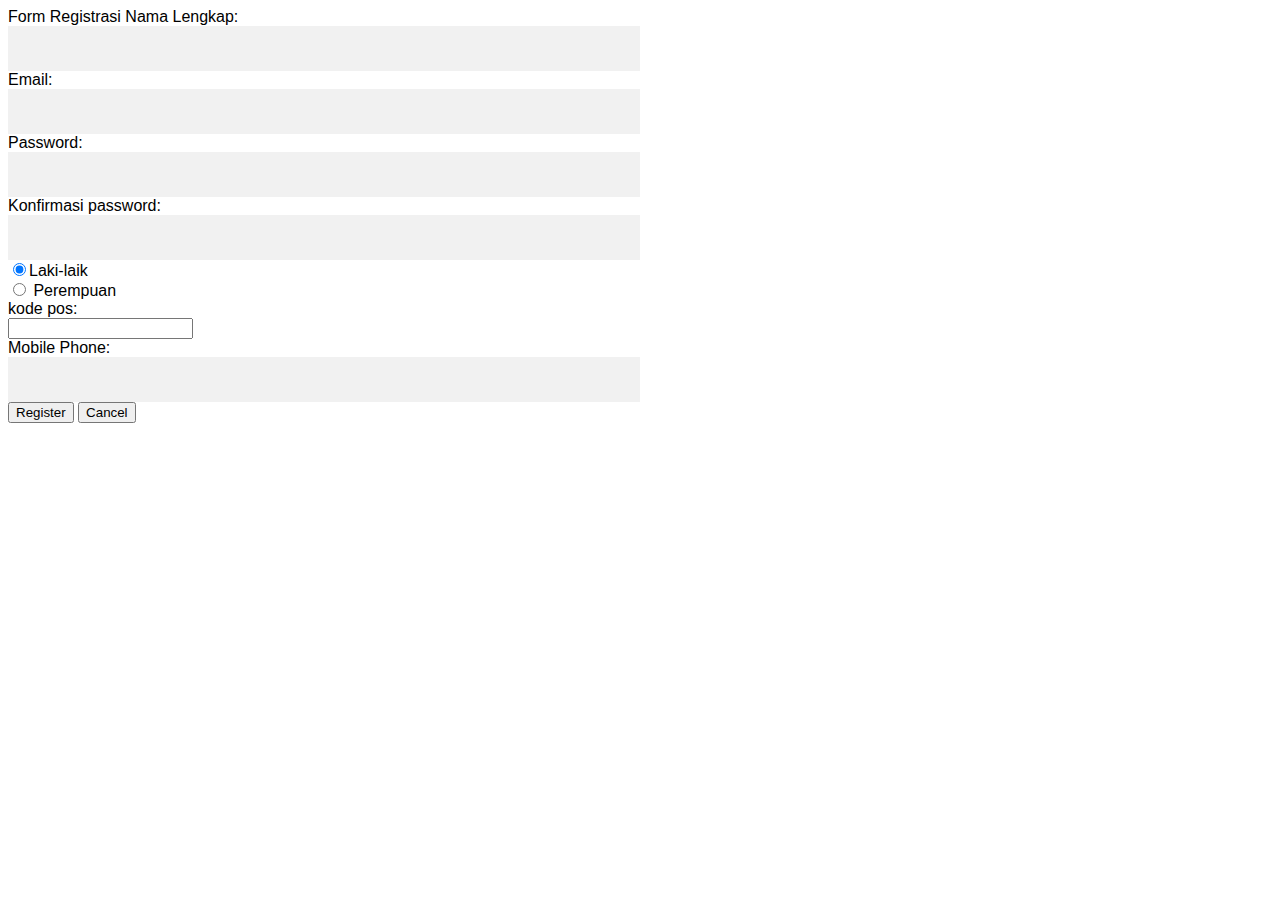
==== profile.html @ e3d74514 "profile" ====
<!DOCTYPE html>
<html>
<style>
body {font-family: Arial, Helvetica, sans-serif;}
* {box-sizing: border-box}

input[type=text], input[type=password] {
    width: 50%;
    padding: 15px;
    margin: auto
    display: inline-block;
    border: none;
    background: #f1f1f1;
}


input[type=text]:focus, input[type=password]:focus {
    background-color: #ddd;
    outline: none;
}


button {
    background-color: #4CAF50;
    color: white;
    padding: 14px 20px;
    margin: 8px 0;
    border: none;
    cursor: pointer;
    width: 100%;
    opacity: 0.9;
}

button:hover {
    opacity:1;
}


.cancelbtn {
    padding: 14px 20px;
    background-color: #f44336;
}


.cancelbtn, .signupbtn {
  float: left;
  width: 50%;
}


.container {
    padding: 16px;
}


.modal {
    display: none;
    position: fixed; 
    z-index: 1; 
    left: 0;
    top: 0;
    width: 100%; 
    height: 100%; 
    overflow: auto; 
    background-color: #474e5d;
    padding-top: 50px;
}


.modal-content {
    background-color: #fefefe;
    margin: 5% auto 15% auto; 
    border: 1px solid #888;
    width: 80%; 


hr {
    border: 1px solid #f1f1f1;
    margin-bottom: 25px;
}
 
.close {
    position: absolute;
    right: 35px;
    top: 15px;
    font-size: 40px;
    font-weight: bold;
    color: #f1f1f1;
}

.close:hover,
.close:focus {
    color: #f44336;
    cursor: pointer;
}

.clearfix::after {
    content: "";
    clear: both;
    display: table;
}

@media screen and (max-width: 300px) {
    .cancelbtn, .signupbtn {
       width: 100%;
    }
}
</style>
<head>
</head>
<body>
 <form>
 <div {
    width: 300px;
    border: 25px solid green;
    padding: 25px;
    margin: 25px;
}
 <h2>Form Registrasi</h2>
  Nama Lengkap:<br>
  <input type="text" name="Nama Lengkap"><br>
  Email:<br>
  <input type="text" name="Email"><br>
	Password:<br>
	 <input type="password" name="Password"><br>
  	Konfirmasi password:<br>
  <input type="password" name="Konfirmasi Password"><br>
  <input type="radio" name="Jenis kelamin" value="Laki-laki" checked>Laki-laik<br>
  <input type="radio" name="Jenis Kelamin" value="Perempuan"> Perempuan<br>
  kode pos:<br>
  <input type="numerial" name="kode pos"><br>
  Mobile Phone:<br>
  <input type="text" name="Mobile Phone"><br>
  <input type="submit" value="Register">
  <input type="submit" value="Cancel">
</form> 

</body>
</html>
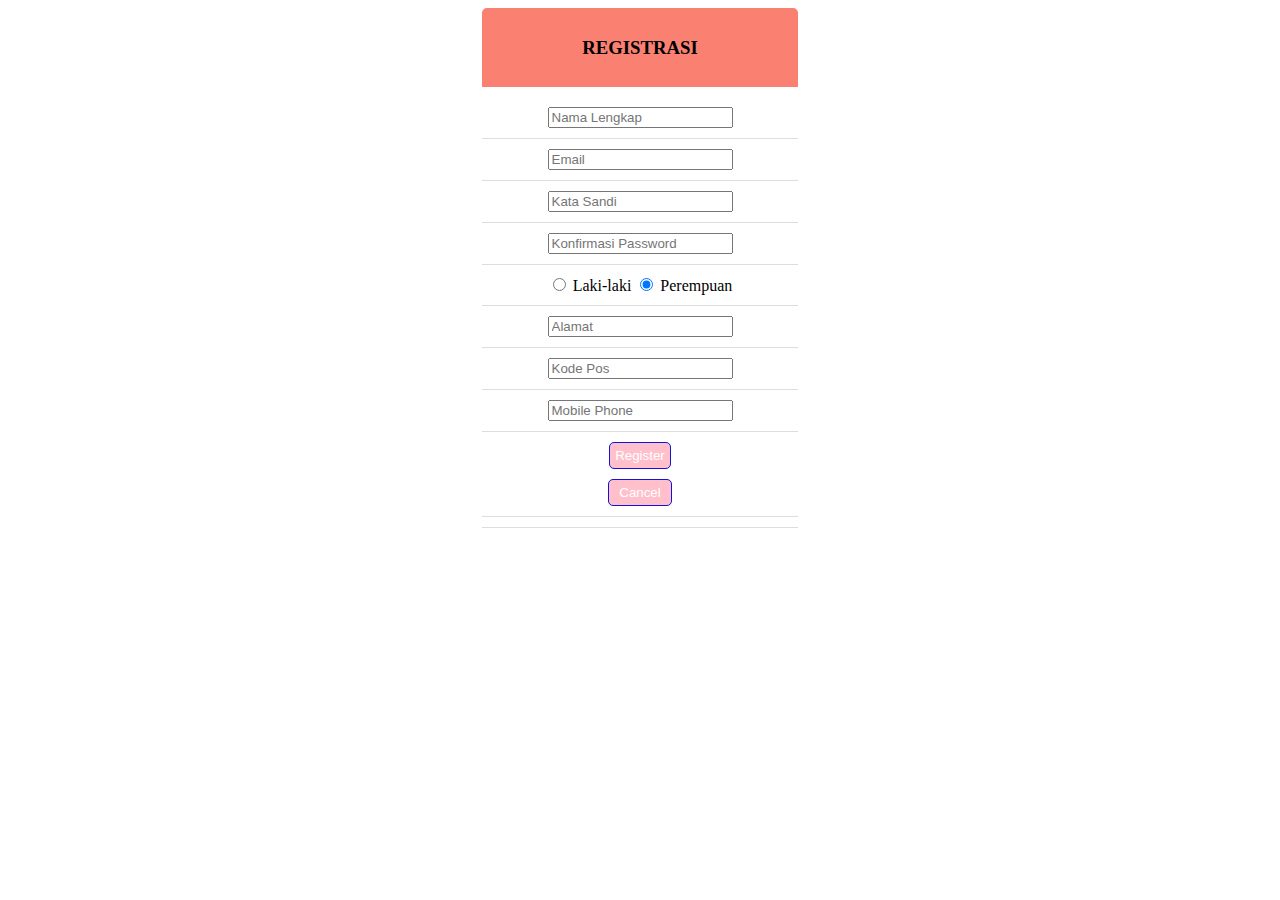
==== commit 88b75907: "Melati" ====
--- a/profile.html
+++ b/profile.html
@@ -1,139 +1,47 @@
 <!DOCTYPE html>
 <html>
-<style>
-body {font-family: Arial, Helvetica, sans-serif;}
-* {box-sizing: border-box}
-
-input[type=text], input[type=password] {
-    width: 50%;
-    padding: 15px;
-    margin: auto
-    display: inline-block;
-    border: none;
-    background: #f1f1f1;
-}
-
-
-input[type=text]:focus, input[type=password]:focus {
-    background-color: #ddd;
-    outline: none;
-}
-
-
-button {
-    background-color: #4CAF50;
-    color: white;
-    padding: 14px 20px;
-    margin: 8px 0;
-    border: none;
-    cursor: pointer;
-    width: 100%;
-    opacity: 0.9;
-}
-
-button:hover {
-    opacity:1;
-}
-
-
-.cancelbtn {
-    padding: 14px 20px;
-    background-color: #f44336;
-}
-
-
-.cancelbtn, .signupbtn {
-  float: left;
-  width: 50%;
-}
-
-
-.container {
-    padding: 16px;
-}
-
-
-.modal {
-    display: none;
-    position: fixed; 
-    z-index: 1; 
-    left: 0;
-    top: 0;
-    width: 100%; 
-    height: 100%; 
-    overflow: auto; 
-    background-color: #474e5d;
-    padding-top: 50px;
-}
-
-
-.modal-content {
-    background-color: #fefefe;
-    margin: 5% auto 15% auto; 
-    border: 1px solid #888;
-    width: 80%; 
-
-
-hr {
-    border: 1px solid #f1f1f1;
-    margin-bottom: 25px;
-}
- 
-.close {
-    position: absolute;
-    right: 35px;
-    top: 15px;
-    font-size: 40px;
-    font-weight: bold;
-    color: #f1f1f1;
-}
-
-.close:hover,
-.close:focus {
-    color: #f44336;
-    cursor: pointer;
-}
-
-.clearfix::after {
-    content: "";
-    clear: both;
-    display: table;
-}
-
-@media screen and (max-width: 300px) {
-    .cancelbtn, .signupbtn {
-       width: 100%;
-    }
-}
-</style>
 <head>
+	<link rel="stylesheet" href="styleku.css">	
 </head>
 <body>
- <form>
- <div {
-    width: 300px;
-    border: 25px solid green;
-    padding: 25px;
-    margin: 25px;
-}
- <h2>Form Registrasi</h2>
-  Nama Lengkap:<br>
-  <input type="text" name="Nama Lengkap"><br>
-  Email:<br>
-  <input type="text" name="Email"><br>
-	Password:<br>
-	 <input type="password" name="Password"><br>
-  	Konfirmasi password:<br>
-  <input type="password" name="Konfirmasi Password"><br>
-  <input type="radio" name="Jenis kelamin" value="Laki-laki" checked>Laki-laik<br>
-  <input type="radio" name="Jenis Kelamin" value="Perempuan"> Perempuan<br>
-  kode pos:<br>
-  <input type="numerial" name="kode pos"><br>
-  Mobile Phone:<br>
-  <input type="text" name="Mobile Phone"><br>
-  <input type="submit" value="Register">
-  <input type="submit" value="Cancel">
-</form> 
+<div class="wraper=login">
+<div class ="box-login">
+<div class ="panel-login">
+<h3>REGISTRASI</h3>
+</div>
+	<div class="body">
+	<div class="border">
+		<input type=text name=user placeholder="Nama Lengkap" class=user"user">
+		</div>
+	<div class="border">
+		<input type=email name=ema placeholder="Email" class="ema">
+		</div>	
+	<div class="border">
+		<input type=password name=pass placeholder="Kata Sandi" class="pass">
+		</div>
+	<div class="border">
+		<input type=password name=pass placeholder="Konfirmasi Password" class="pass">
+		</div>
+	<div class="border">
+		<input type=radio name="Jenis Kelamin" value="Laki-laki" checked class="gen"> Laki-laki
+		<input type=radio name="Jenis Kelamin" value="Perempuan" checked class="gen"> Perempuan
+		</div>
+	<div class="border">
+		<input type=text name=alm placeholder="Alamat" class="alm">
+		</div>
+	<div class="border">
+		<input type=number name=num placeholder="Kode Pos" class="num">
+		</div>
+	<div class="border">
+		<input type=tel name=tlp placeholder="Mobile Phone" class="tlp">
+		</div>
 
+		<div class="border text-kanan">
+		<input type=submit value="Register" class="Regist">
+		<div class="border text-kiri">
+		<input type=submit value="Cancel" class="login">
+	</div>
+	</div>
+	</div>
 </body>
 </html>--- a/styleku.css
+++ b/styleku.css
@@ -0,0 +1,86 @@
+
+.wraper-login{
+	margin: 0px auto 0px auto;
+	width: 70%;
+	padding-top: 50px;
+
+}
+.box-login{
+	margin: 0px auto 0px auto;
+	width: 25%;
+	text-align: center;
+}
+.panel-login{
+	background: salmon;
+	color: black;
+	padding: 10px;
+	border-radius: 5px 5px 0px 0px;
+}
+.body{
+	padding-top:10px;
+	padding-bottom: 10px;
+}
+.border{
+	padding-top: 10px;
+	padding-bottom: 10px;
+	border-bottom: 1px solid #ddd;
+}
+.form{
+	width:100%;
+	padding:5px;
+	border: 1px solid #fff;
+}
+.form:hover{
+	border-bottom:1px solid #1e90ff;
+
+}
+
+
+.text.kanan{
+	text-align: right;
+	padding-top: 10px;
+	padding: 5px;
+}
+.Regist{
+	padding-top:5px;
+	padding-bottom: 5px;
+	padding-right: 5px;
+	padding-left: 5px;
+	cursor: pointer;
+	background: pink;
+	color:#fff;
+	border: 1px solid #1111e1;
+	border-radius:5px;
+}
+.Regist:hover{
+	background: #salmon;
+	border: 1px solid #6deff1;
+	}
+
+
+
+.text.kiri{
+	text-align: left;
+	padding-top: 15px;
+	padding: 5px;
+	}
+
+.login{
+	padding-top:5px;
+	padding-bottom: 5px;
+	padding-right: 10px;
+	padding-left: 10px;
+	cursor: pointer;
+	background: pink;
+	color:#fff;
+	border: 1px solid #1111e1;
+	border-radius:5px;
+}
+.login:hover{
+	background: #salmon;
+	border: 1px solid #6deff1;
+
+}
+body{
+	background: #grey;
+}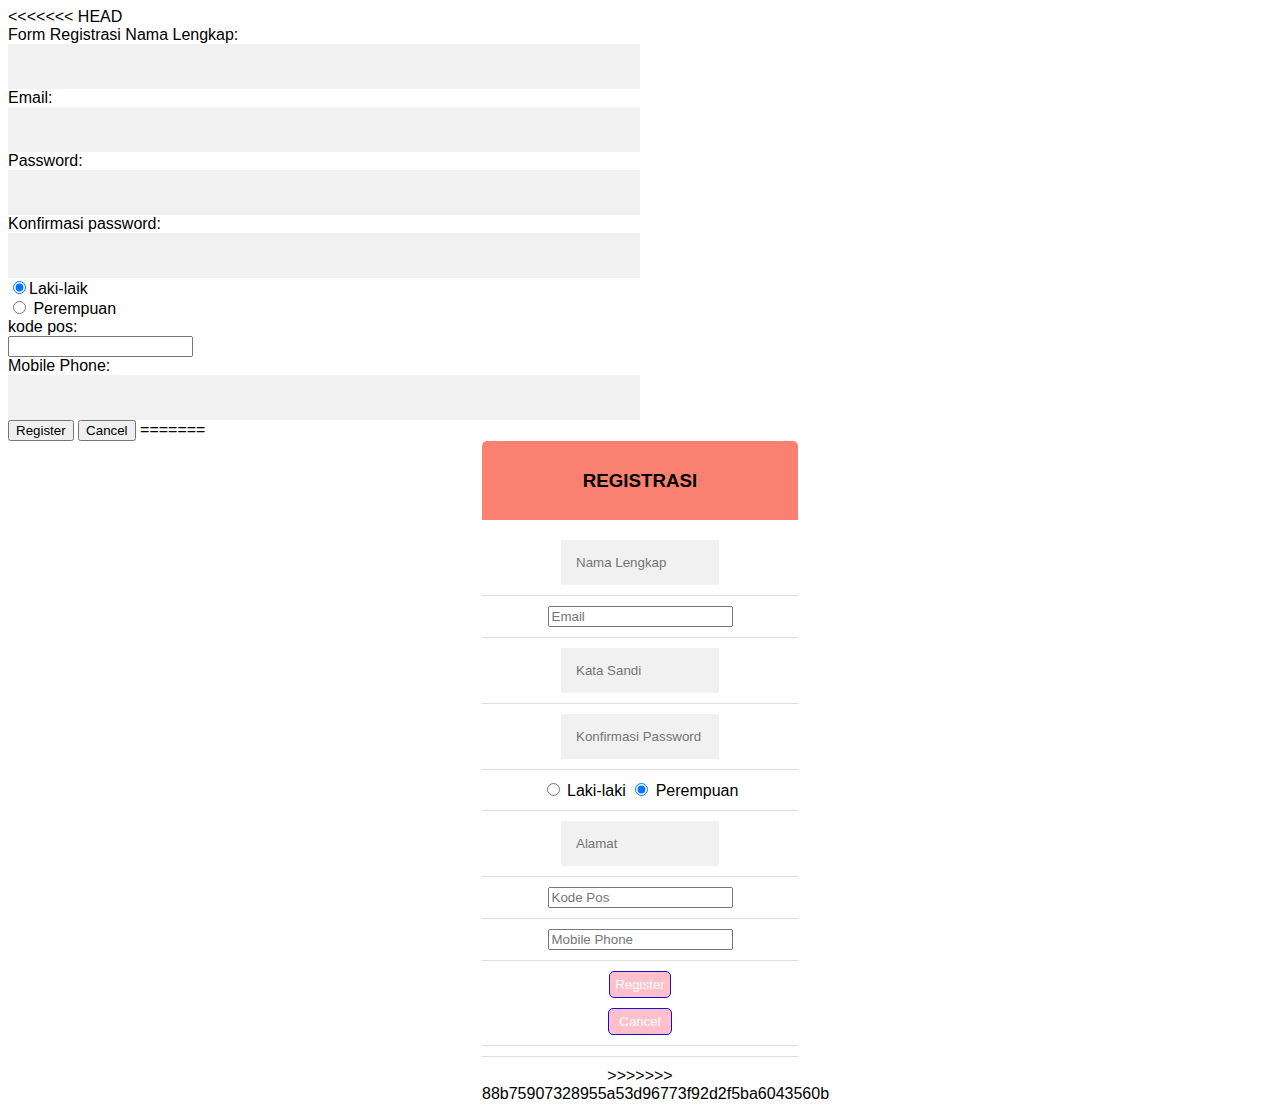
==== commit 4a4ec691: "tabel" ====
--- a/profile.html
+++ b/profile.html
@@ -1,5 +1,142 @@
 <!DOCTYPE html>
 <html>
+<<<<<<< HEAD
+<style>
+body {font-family: Arial, Helvetica, sans-serif;}
+* {box-sizing: border-box}
+
+input[type=text], input[type=password] {
+    width: 50%;
+    padding: 15px;
+    margin: auto
+    display: inline-block;
+    border: none;
+    background: #f1f1f1;
+}
+
+
+input[type=text]:focus, input[type=password]:focus {
+    background-color: #ddd;
+    outline: none;
+}
+
+
+button {
+    background-color: #4CAF50;
+    color: white;
+    padding: 14px 20px;
+    margin: 8px 0;
+    border: none;
+    cursor: pointer;
+    width: 100%;
+    opacity: 0.9;
+}
+
+button:hover {
+    opacity:1;
+}
+
+
+.cancelbtn {
+    padding: 14px 20px;
+    background-color: #f44336;
+}
+
+
+.cancelbtn, .signupbtn {
+  float: left;
+  width: 50%;
+}
+
+
+.container {
+    padding: 16px;
+}
+
+
+.modal {
+    display: none;
+    position: fixed; 
+    z-index: 1; 
+    left: 0;
+    top: 0;
+    width: 100%; 
+    height: 100%; 
+    overflow: auto; 
+    background-color: #474e5d;
+    padding-top: 50px;
+}
+
+
+.modal-content {
+    background-color: #fefefe;
+    margin: 5% auto 15% auto; 
+    border: 1px solid #888;
+    width: 80%; 
+
+
+hr {
+    border: 1px solid #f1f1f1;
+    margin-bottom: 25px;
+}
+ 
+.close {
+    position: absolute;
+    right: 35px;
+    top: 15px;
+    font-size: 40px;
+    font-weight: bold;
+    color: #f1f1f1;
+}
+
+.close:hover,
+.close:focus {
+    color: #f44336;
+    cursor: pointer;
+}
+
+.clearfix::after {
+    content: "";
+    clear: both;
+    display: table;
+}
+
+@media screen and (max-width: 300px) {
+    .cancelbtn, .signupbtn {
+       width: 100%;
+    }
+}
+</style>
+<head>
+</head>
+<body>
+ <form>
+ <div {
+    width: 300px;
+    border: 25px solid green;
+    padding: 25px;
+    margin: 25px;
+}
+ <h2>Form Registrasi</h2>
+  Nama Lengkap:<br>
+  <input type="text" name="Nama Lengkap"><br>
+  Email:<br>
+  <input type="text" name="Email"><br>
+	Password:<br>
+	 <input type="password" name="Password"><br>
+  	Konfirmasi password:<br>
+  <input type="password" name="Konfirmasi Password"><br>
+  <input type="radio" name="Jenis kelamin" value="Laki-laki" checked>Laki-laik<br>
+  <input type="radio" name="Jenis Kelamin" value="Perempuan"> Perempuan<br>
+  kode pos:<br>
+  <input type="numerial" name="kode pos"><br>
+  Mobile Phone:<br>
+  <input type="text" name="Mobile Phone"><br>
+  <input type="submit" value="Register">
+  <input type="submit" value="Cancel">
+</form> 
+
+=======
 <head>
 	<link rel="stylesheet" href="styleku.css">	
 </head>
@@ -43,5 +180,6 @@
 	</div>
 	</div>
 	</div>
+>>>>>>> 88b75907328955a53d96773f92d2f5ba6043560b
 </body>
 </html>